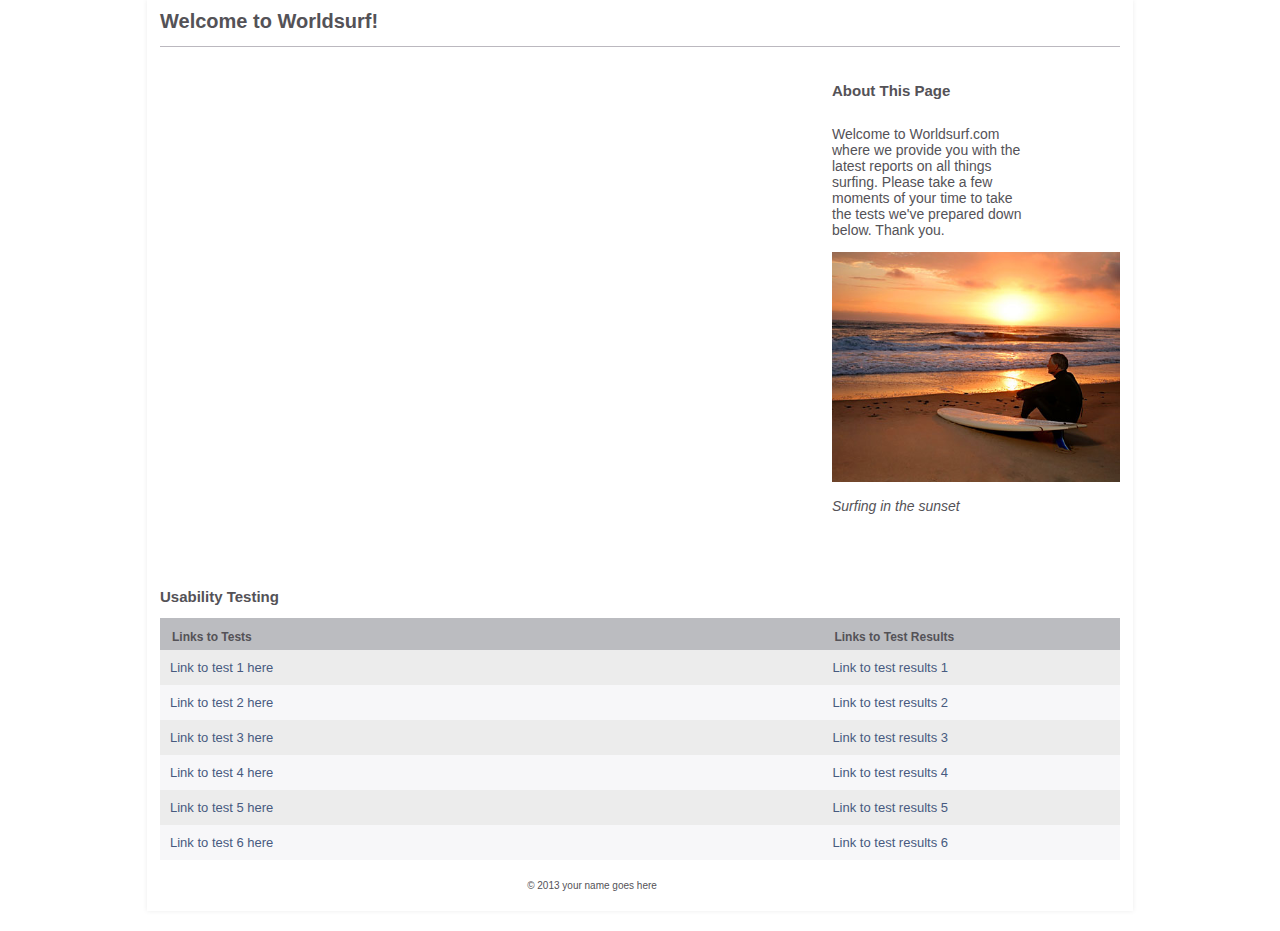
==== WiU Landing Page Template/index.html @ 03e1bd77 "Projects B1&B2" ====
<!DOCTYPE html>
<!--[if lt IE 7]>      <html class="no-js lt-ie9 lt-ie8 lt-ie7"> <![endif]-->
<!--[if IE 7]>         <html class="no-js lt-ie9 lt-ie8"> <![endif]-->
<!--[if IE 8]>         <html class="no-js lt-ie9"> <![endif]-->
<!--[if gt IE 8]><!--> 
<html class="no-js"> <!--<![endif]-->
<head>
    <meta charset="utf-8">
    <title>Worldsurf</title>
    <meta name="description" content="">
    <meta name="viewport" content="width=device-width">
    <link rel="stylesheet" href="css/main.css">
</head>
<body>

<div id="wrapper">
  <header>
     <h1>Welcome to Worldsurf!</h1>
  </header>
  
  <section class="main">
    <figure>
  	  <h2 class="desc-title">About This Page</h2>
    	<p class="description"> Welcome to Worldsurf.com where we provide you with the latest reports on all things surfing. Please take a few moments of your time to take the tests we've prepared down below. Thank you. </p>
      	<img src="img/main.jpg" alt="main image"  />
      	<figcaption><p><em>Surfing in the sunset</em></p></figcaption>
    </figure>
  </section>
  
  <section class="sec">
    <h2>Usability Testing</h2>
    <table id="tests">
       <thead>
          <tr>
            <th>Links to Tests</th>
            <th>Links to Test Results</th> 
          </tr>
       </thead>
       <tbody>
          <tr class="odd">
             <td><a href="#">Link to test 1 here</a></td>
             <td><a href="">Link to test results 1</a></td>
          </tr>
          <tr>
             <td><a href="#">Link to test 2 here</a></td>
             <td><a href="">Link to test results 2</a></td>
          </tr>
          <tr class="odd">
             <td><a href="#">Link to test 3 here</a></td>
             <td><a href="">Link to test results 3</a></td>
          </tr>
          <tr>
             <td><a href="#">Link to test 4 here</a></td>
             <td><a href="#">Link to test results 4</a></td>
          </tr>
          <tr class="odd">
             <td><a href="#">Link to test 5 here</a></td>
             <td><a href="#">Link to test results 5</a></td>
          </tr>
          <!-- start link -->
          <tr>
             <td><a href="#">Link to test 6 here</a></td>
             <td><a href="#">Link to test results 6</a></td>
          </tr>
          <!-- end link -->
          <!-- to add a new link copy from start link to end link and paste here-->
       </tbody>
    </table>
  </section>
  
  <footer> &copy; 2013 your name goes here</footer>
  </div> <!-- #wrapper div ends here-->
</body>
</html>
---- WiU Landing Page Template/css/main.css ----
/*-------------------------------------------  general -------------------------------------------------------*/
body{
	font-size: 62.5%;
	font-family: helvetica, arial, sans-serif;
	color:#545257; /*changes color of the whole text*/
	margin-top: 0;
}
#wrapper{
	width:960px;
	margin: 0 auto;
	padding-left: 1%;
	padding-right: 1%;
	-webkit-box-shadow: 0px 0px 5px #ececec;
	-moz-box-shadow:    0px 0px 5px #ececec;
	box-shadow:         0px 0px 5px #ececec;

}
/*-------------------------------------------  header -------------------------------------------------------*/

header{
	border-bottom: 1px solid #bbb8bf; /*changes color of border under project name*/
}
h1{
	margin-top: 0;
	padding-top: 10px;
}
h2{
	margin-top: 20px;
}
/*-------------------------------------------  table -------------------------------------------------------*/
table{
	background: #f7f7f9;  /*changes color of the background of the table*/
	border-collapse: collapse;
	width: 100%;
}
tr{
	display: table-row;
	border-color: inherit;
}
.odd{
	background: #ececec; /*changes color of the stripes table*/
}
th{
	text-align: left;
	padding: 1em 1em .5em;
	font-weight: bold;
	font-size: 120%;
	color: #545257;  /*changes color of table hd text*/
	background: #bbbcc0; /*changes color of table hd background*/
}
th:first-child{
	/*border-right: 1px solid #6a7680;*/
}
td{
	padding: 1em 1em;
	width: 69%;
}
td:first-child{
	/*border-right: 1px solid #6a7680;*/
}
/*-------------------------------------------  top section-------------------------------------------------------*/
.main{

	overflow: auto;
	/*border-bottom: 1px solid #bbb8bf;*/
}
.main p{
	width: 67.5%;
	float: left;
	font-size: 1.4em;

}
.main figure{
	float: right;
	margin: 15px 0 20px 0;
	width: 30%;

}
figure img{
	width: 100%;
}
.sec{
	clear: both;
	margin-top: 40px;
	
}

/*-------------------------------------------  links -------------------------------------------------------*/
a{
	text-decoration: none;
	font-size: 1.3em;
	color: #475a80;  /*changes color of the links*/
}
a:hover{
	text-decoration: underline;
}

/*-------------------------------------------  footer-------------------------------------------------------*/
footer{
	margin-top: 20px;
	margin-bottom: 20px;
	padding-bottom: 20px;
	text-align: center;
	width: 90%;
}
/* ------------------------------------------- Media Queries -------------------------------------------------------*/


	/* Smaller than standard 960 (devices and browsers) */
	@media only screen and (max-width: 959px) {
		#wrapper{
			width:98%;
		}	
	}
	/* Tablet Portrait size to standard 960 (devices and browsers) */
	@media only screen and (min-width: 768px) and (max-width: 959px) {

		#wrapper{
			width:98%;

		}
		.main figure{
			width: 35%;
		}
		.main figure img{
			width: 100%;	
		}
		.main p{
			width: 60%;	
		}
		td{
			width: 50%;
		}
	}

	/* All Mobile Sizes (devices and browser) */
	@media only screen and (max-width: 767px) {
		#wrapper{
			width: 95%;
	
		}
		.main, header, h2{
			padding-left: 1%;
			padding-right: 1%;
		}
		.main figure{
			width: 100%;
			float: right;
		}
		.main p{
			width: 98%;
		}
		.main figure img{
			width: 100%;
		}
		td{
			width: 50%;
		}
	}

	/* Mobile Landscape Size to Tablet Portrait (devices and browsers) */
	@media only screen and (min-width: 480px) and (max-width: 767px) {
		#wrapper{
			width: 98%;
			min-width: 480px;
			max-width: 767px;
		}
		.main p{
			width: 100%;
		}
		td{

			width: 50%;
		}
	}
	/* Mobile Portrait Size to Mobile Landscape Size (devices and browsers) */
	@media only screen and (max-width: 479px) {
		#wrapper{
			width: 96%;
		}
		figure {
			display: none;
		}
		figcaption{
			display: none;
		}
		.sec{
			margin-top: 10px;
		}
		tr{
			height: 44px;
			line-height: 44px;
		}
		td{
			width: 50%;
			
		}
	}
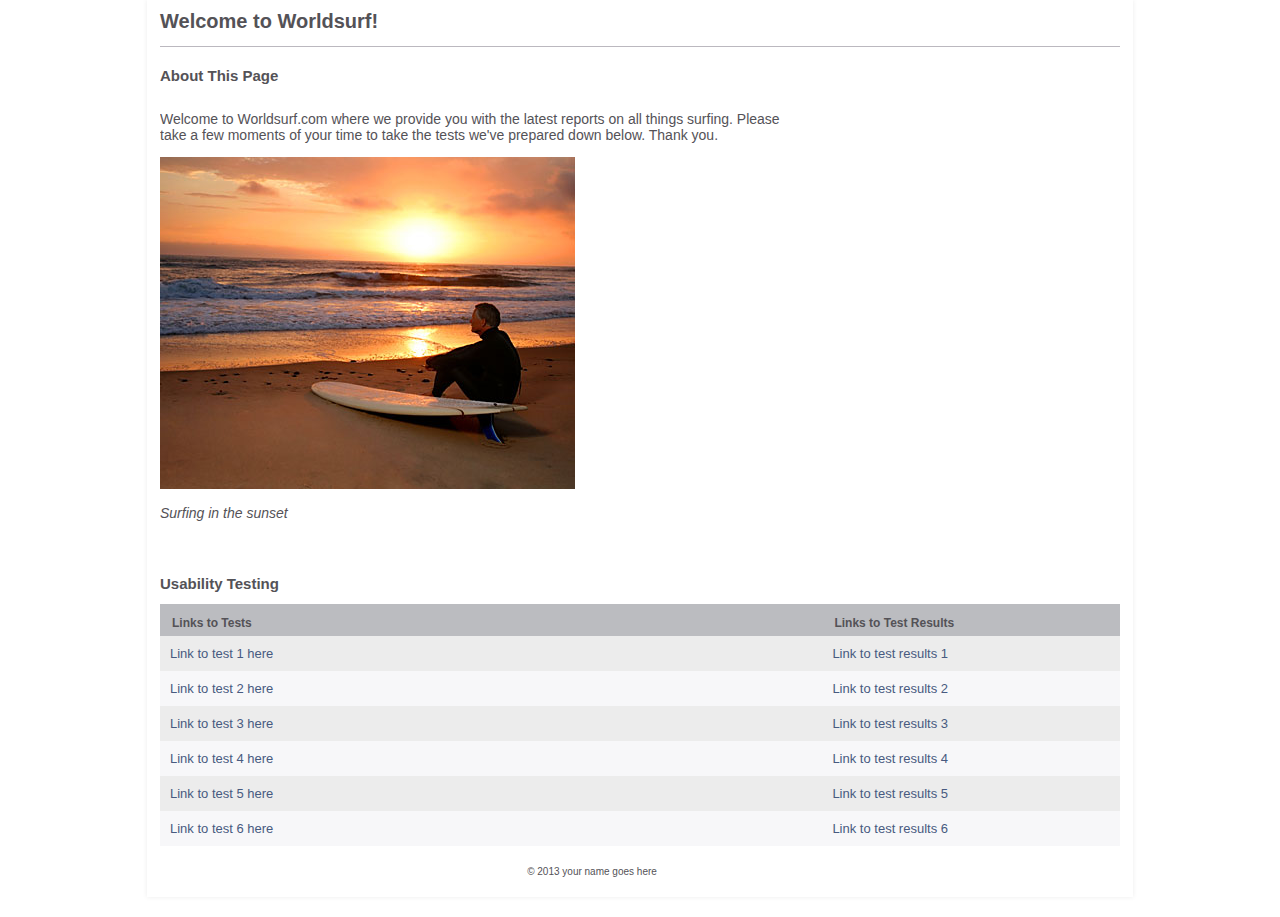
==== commit d50a980a: "Projects B1 & B2" ====
--- a/WiU Landing Page Template/index.html
+++ b/WiU Landing Page Template/index.html
@@ -19,12 +19,10 @@
   </header>
   
   <section class="main">
-    <figure>
   	  <h2 class="desc-title">About This Page</h2>
-    	<p class="description"> Welcome to Worldsurf.com where we provide you with the latest reports on all things surfing. Please take a few moments of your time to take the tests we've prepared down below. Thank you. </p>
-      	<img src="img/main.jpg" alt="main image"  />
-      	<figcaption><p><em>Surfing in the sunset</em></p></figcaption>
-    </figure>
+      <p class="description"> Welcome to Worldsurf.com where we provide you with the latest reports on all things surfing. Please take a few moments of your time to take the tests we've prepared down below. Thank you. </p>
+      <img src="img/main.jpg" alt="main image"  />
+      <p><em>Surfing in the sunset</em></p>
   </section>
   
   <section class="sec">
@@ -38,8 +36,8 @@
        </thead>
        <tbody>
           <tr class="odd">
-             <td><a href="#">Link to test 1 here</a></td>
-             <td><a href="">Link to test results 1</a></td>
+             <td><a href="https://usabilityhub.com/preview/c9fee14530d">Link to test 1 here</a></td>
+             <td><a href="https://usabilityhub.com/tests/c9fee14530d/results/1564a0256bb2">Link to test results 1</a></td>
           </tr>
           <tr>
              <td><a href="#">Link to test 2 here</a></td>
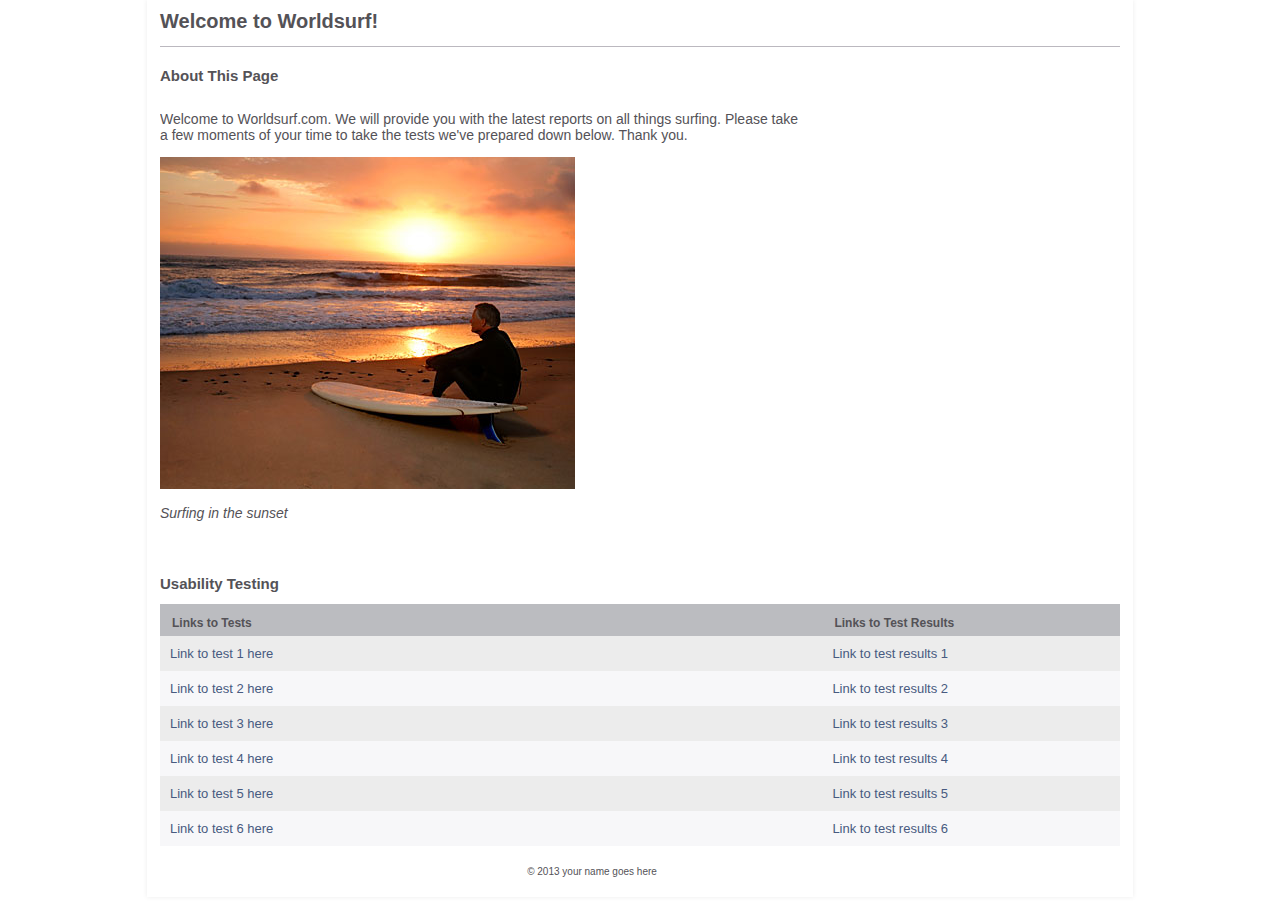
==== commit e32670c4: "Projects B1 & B2" ====
--- a/WiU Landing Page Template/index.html
+++ b/WiU Landing Page Template/index.html
@@ -20,7 +20,7 @@
   
   <section class="main">
   	  <h2 class="desc-title">About This Page</h2>
-      <p class="description"> Welcome to Worldsurf.com where we provide you with the latest reports on all things surfing. Please take a few moments of your time to take the tests we've prepared down below. Thank you. </p>
+      <p class="description"> Welcome to Worldsurf.com. We will provide you with the latest reports on all things surfing. Please take a few moments of your time to take the tests we've prepared down below. Thank you. </p>
       <img src="img/main.jpg" alt="main image"  />
       <p><em>Surfing in the sunset</em></p>
   </section>
